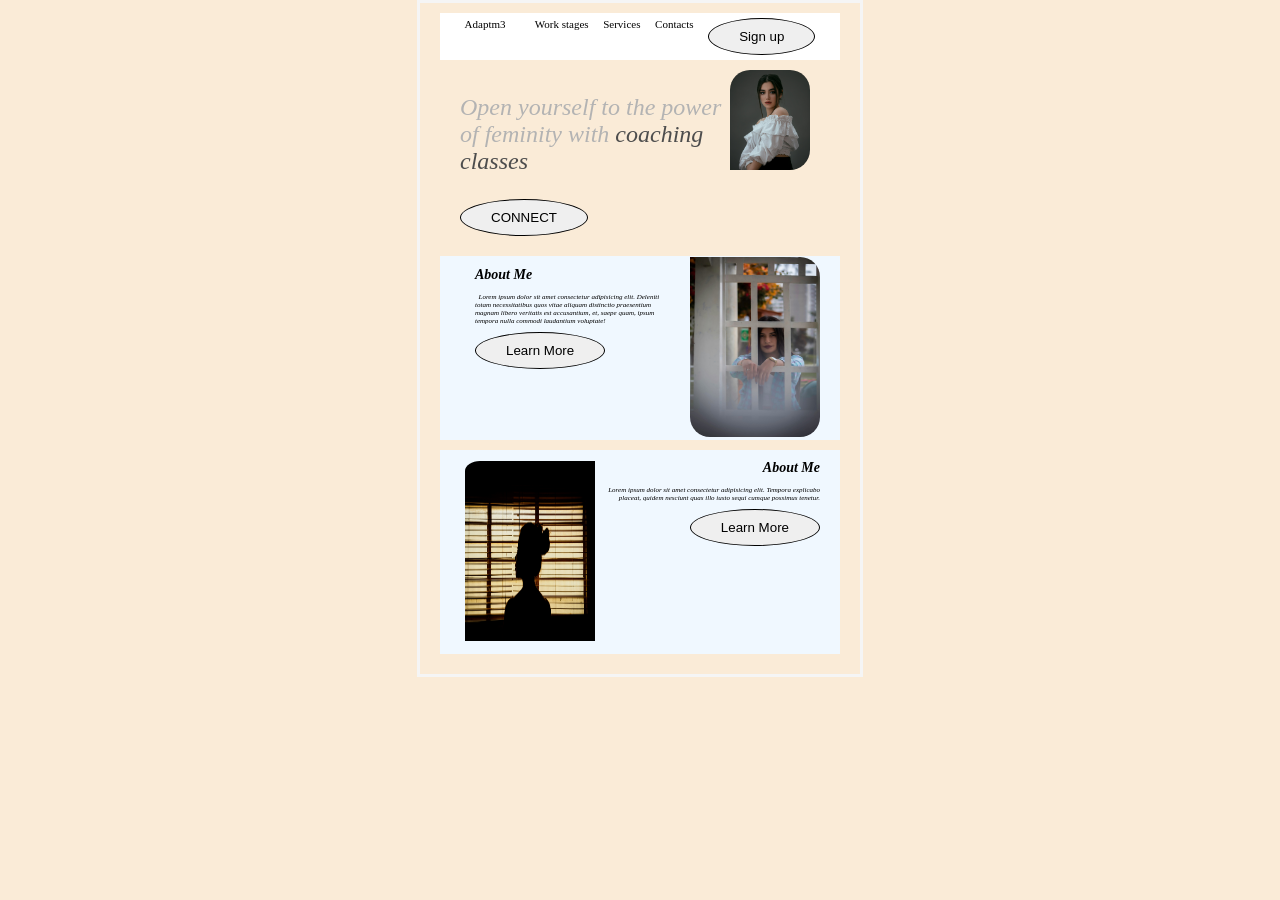
==== ass.html @ 12a36493 "initial commit" ====
<!DOCTYPE html>
<html lang="en">
<head>
    <meta charset="UTF-8">
    <meta name="viewport" content="width=device-width, initial-scale=1.0">
    <title>About myself</title>
    <link rel="stylesheet" href="./style1.css">
</head>
<body>
    <header>
        <div class="main">
        <div class="nav">
            <nav>Adaptm3</nav>
            <div class="work"></div>
        <nav>Work stages</nav>
        <nav>Services</nav>
        <nav>Contacts</nav>
        <button class="pill-button">Sign up</button>
        </div>
        </div>
    </header>
    <div class="h2">
        <div>
        <p> Open yourself to the power of feminity with <span class="class">coaching classes</span> </p>
        <button class="pill-button">CONNECT</button>
        </div>
        <div class="girl"> <img src="./img/lady.jpg" alt="girl"></div>
    </div>
<div class="h1">
    <div class="about">
        <h1> About Me</h1>
    <p>&nbsp Lorem ipsum dolor sit amet consectetur adipisicing elit. Deleniti totam necessitatibus quos vitae aliquam distinctio praesentium magnam libero veritatis est accusantium, et, saepe quam, ipsum tempora nulla commodi laudantium voluptate!</p>
    <button class="pill-button">Learn More</button>
    </div>
    <div class="r"> <img src="./img/chilling.jpg" alt="chilling"></div>
</div>
<div class="Learn">
    <div class="u"> <img src="./img/window.jpg" alt="window"></div>
    <div >
        <h1> About Me</h1>
        <p>&nbsp Lorem ipsum dolor sit amet consectetur adipisicing elit. Tempora explicabo placeat, quidem nesciunt quas illo iusto sequi cumque possimus tenetur.
        </p>
        <button class="pill-button">Learn More</button>
    </div>
    
</div>
</div>
</body>
</html>
---- style1.css ----
body{
    width: 400px;
    padding: 10px 20px;
    background-color: antiquewhite;
    margin: auto;
    border: solid whitesmoke;

}
.nav{
    display: flex;
    justify-content: space-evenly;
    align-content: center;
    padding: 0px ;
    background-color:  #ffffff;
    font-size: 11px;
    padding: 5px 10px;
}
.work{
    display: flex;
    justify-items: normal; 
    word-spacing: normal;
}
.pill-button{
    border-radius:200%;
    display: inline-block;
    padding: 10px 30px;
    border: 1px solid;
};
.main{
    margin: 400px;
    padding: 50;
}
.class{
    color:#4d4d4d;
    font-style: oblique;
} 
.h2{
    font-size: 24px;
    font-style: italic;
    color: #b3b3b3;
    display: flex;
    text-align: left;
    padding: 10px 30px 10px 20px;
}
.h2 .girl img{
    width: 80px;
    height: 1o0px;
    border-top-right-radius: 20px;
    border-top-left-radius: 20px;
    border-bottom-right-radius: 20px;
}
.Learn{
    display: flex;
    text-align: right;
    background-color: aliceblue;
    margin: 10px auto;
    font-size: 7px;
    font-style: italic;
    padding: 1px 20px;
}
.Learn .u img{
    border-top-left-radius: 20px;
    border-bottom-left-radius: 10px;
    border-bottom-right-radius: 10px;
    width: 130px;
    height: 180px;
    padding: 10px 5px;
}
.h1{
    display: flex;
    font-size: 7px;
    text-align: left;
    background-color: aliceblue;
    margin: 10px auto;
    font-style: italic;
    padding: 1px 20px;
}
.h1 .r img{
    width: 130px;
    height: 180px;
    border-top-right-radius: 20px;
    border-bottom-left-radius: 20px;
    border-bottom-right-radius: 20px;
}
.about{
    padding: 1px 15px;
}
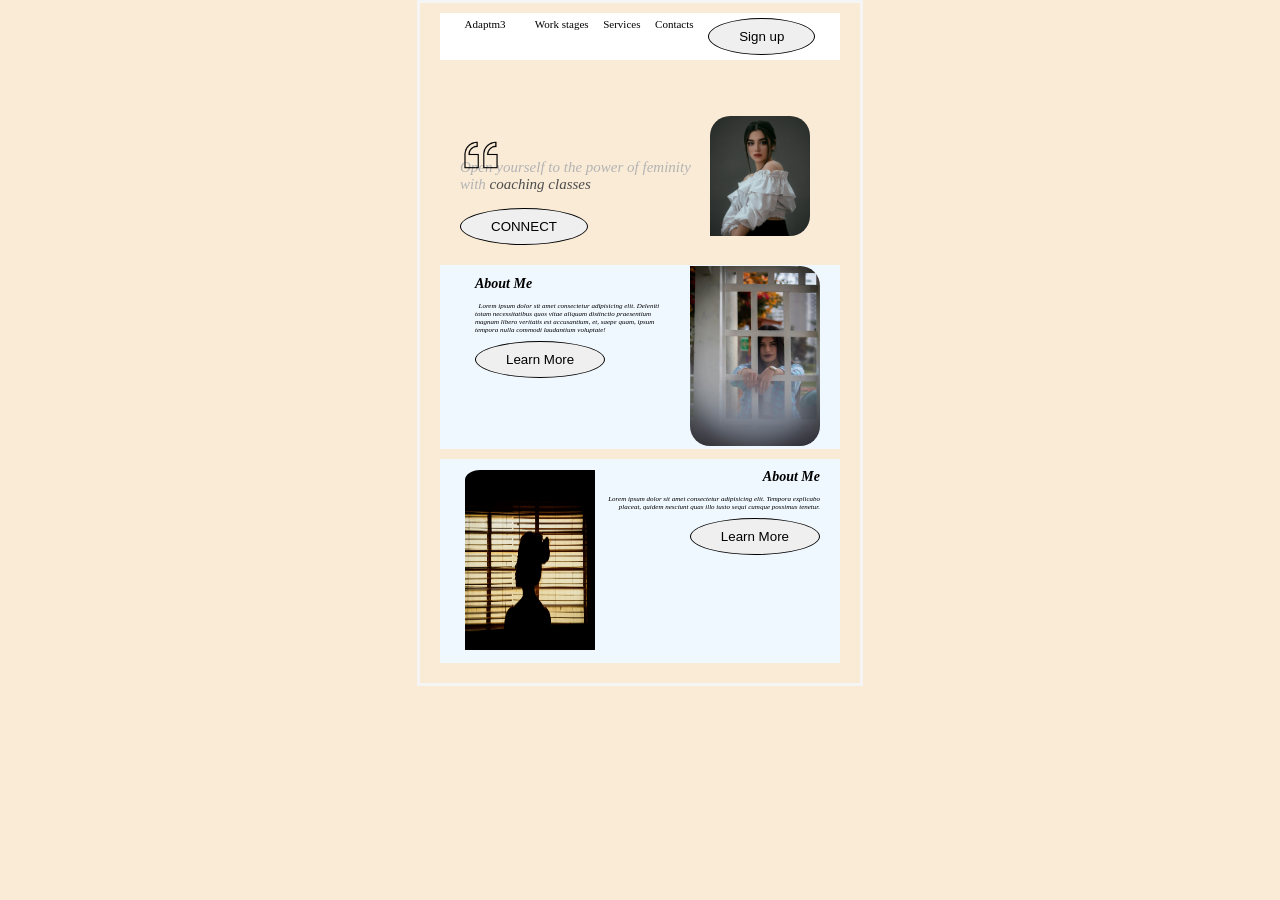
==== commit 90ae5a03: "site updated" ====
--- a/ass.html
+++ b/ass.html
@@ -21,6 +21,7 @@
     </header>
     <div class="h2">
         <div>
+        <div class="icon"><img src="./quote.png" alt=" quote" style="width: 40px;height: 40px; padding: 15px 1px;"> </div>
         <p> Open yourself to the power of feminity with <span class="class">coaching classes</span> </p>
         <button class="pill-button">CONNECT</button>
         </div>
--- a/style1.css
+++ b/style1.css
@@ -35,19 +35,22 @@
     font-style: oblique;
 } 
 .h2{
-    font-size: 24px;
+    font-size: 15px;
     font-style: italic;
     color: #b3b3b3;
     display: flex;
     text-align: left;
     padding: 10px 30px 10px 20px;
+    align-items: center;
 }
 .h2 .girl img{
-    width: 80px;
-    height: 1o0px;
+    width: 100px;
+    height: 120px;
     border-top-right-radius: 20px;
     border-top-left-radius: 20px;
     border-bottom-right-radius: 20px;
+    position: relative;
+    top: 20px;
 }
 .Learn{
     display: flex;
@@ -84,4 +87,8 @@
 }
 .about{
     padding: 1px 15px;
+}
+.icon{
+    position: relative;
+    top: 50px;
 }
